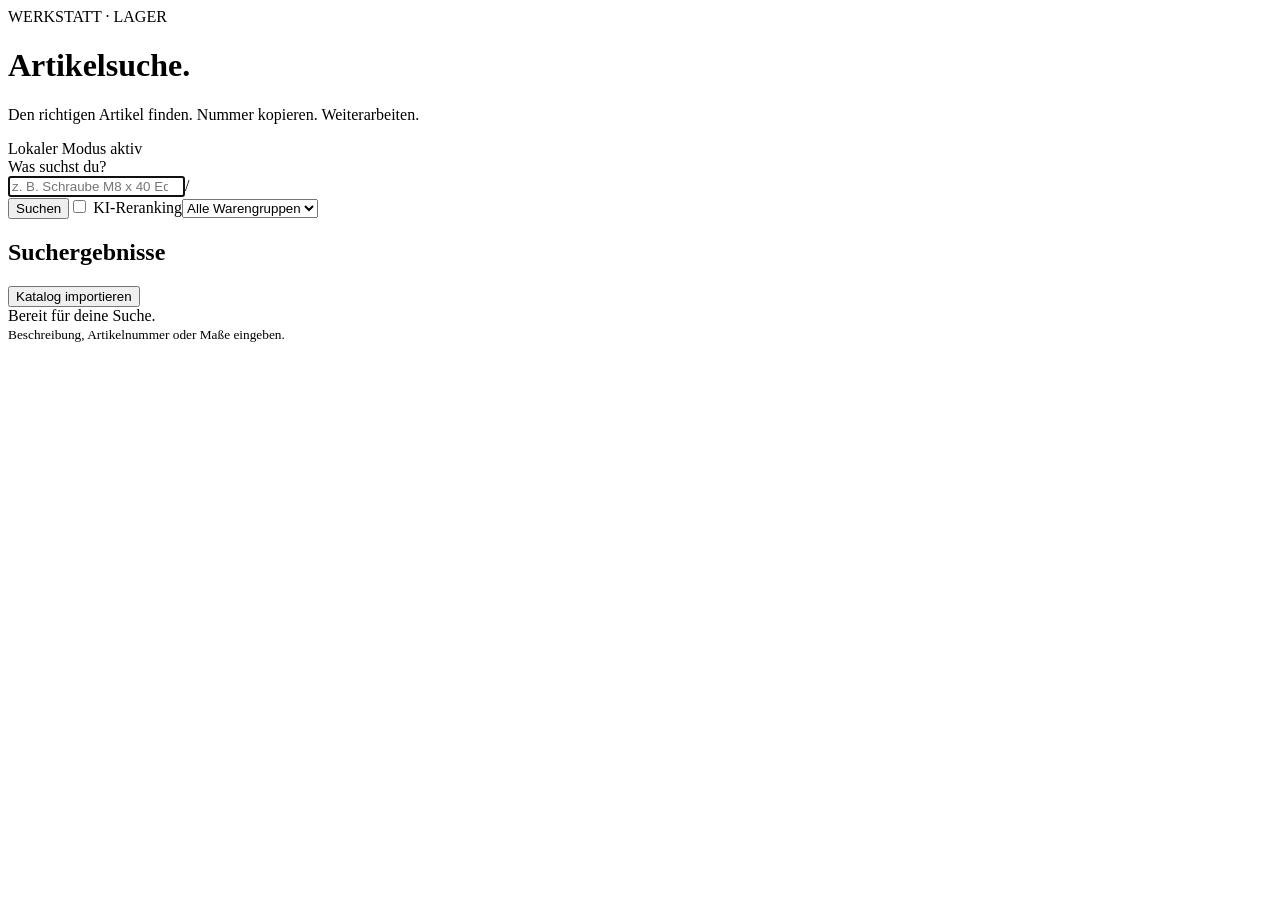
==== app/static/index.html @ 1a74a168 "feat: add local article search with OpenAI Namespace embedding caches by provider, model, and dimens" ====
<!doctype html>
<html lang="de"><head><meta charset="utf-8"><meta name="viewport" content="width=device-width,initial-scale=1"><title>Artikelsuche</title><link rel="stylesheet" href="/static/style.css"></head>
<body><main><header><div><span class="eyebrow">WERKSTATT · LAGER</span><h1>Artikelsuche<span>.</span></h1><p>Den richtigen Artikel finden. Nummer kopieren. Weiterarbeiten.</p></div><span id="status" class="status">Lokaler Modus aktiv</span></header>
<section class="searchbox"><label for="query">Was suchst du?</label><div class="searchrow"><input id="query" type="search" placeholder="z. B. Schraube M8 x 40 Edelstahl" autofocus autocomplete="off"><span class="shortcut">/</span></div><div class="options"><button id="submit-search" type="button">Suchen</button><label><input type="checkbox" id="rerank"> KI-Reranking</label><select id="category" aria-label="Warengruppe"><option value="">Alle Warengruppen</option></select><span id="count"></span></div><div id="history" class="history"></div></section>
<div class="sectionhead"><h2>Suchergebnisse</h2><button id="open-import" class="secondary">Katalog importieren</button></div><div id="results" class="results"><div class="empty">Bereit für deine Suche.<br><small>Beschreibung, Artikelnummer oder Maße eingeben.</small></div></div>
<dialog id="dialog"><form method="dialog"><button class="close" aria-label="Schließen">×</button></form><h2>Katalog importieren</h2><p>CSV oder XLSX auswählen und Spalten zuordnen.</p><div id="drop" class="drop"><label for="file">Datei auswählen oder hier ablegen</label><input id="file" type="file" accept=".csv,.xlsx"></div><p id="file-info"></p><div id="mapping"></div><button id="import" disabled>Import starten</button><div id="progress-wrap" hidden><progress id="progress" max="100" value="0"></progress><p id="progress-text"></p></div><p id="error" class="error" role="alert"></p></dialog></main><script src="/static/app.js"></script></body></html>
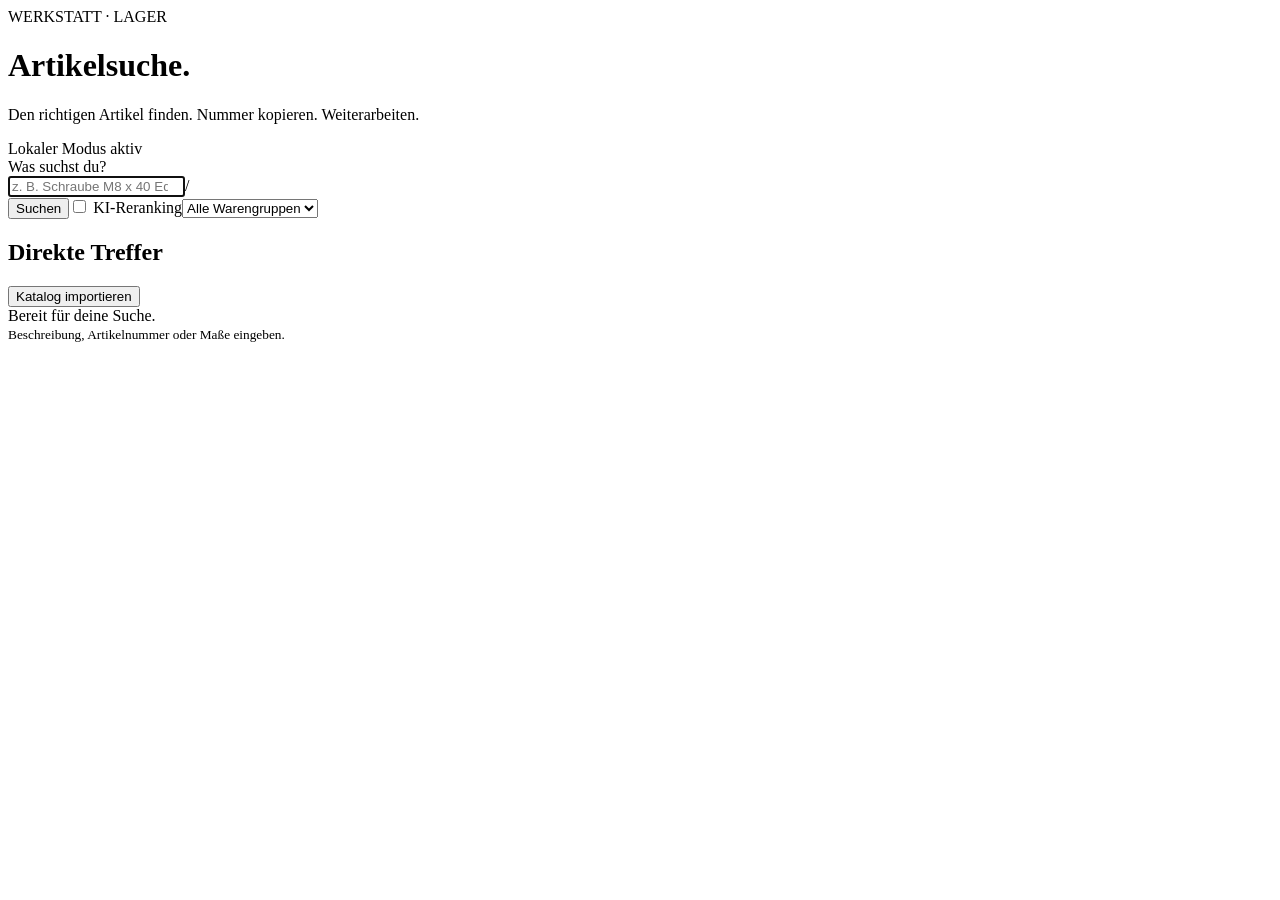
==== commit ad756f35: "feat(search): add AI-assisted query expansion Show separately retrieved catalog matches for generate" ====
--- a/app/static/index.html
+++ b/app/static/index.html
@@ -2,5 +2,6 @@
 <html lang="de"><head><meta charset="utf-8"><meta name="viewport" content="width=device-width,initial-scale=1"><title>Artikelsuche</title><link rel="stylesheet" href="/static/style.css"></head>
 <body><main><header><div><span class="eyebrow">WERKSTATT · LAGER</span><h1>Artikelsuche<span>.</span></h1><p>Den richtigen Artikel finden. Nummer kopieren. Weiterarbeiten.</p></div><span id="status" class="status">Lokaler Modus aktiv</span></header>
 <section class="searchbox"><label for="query">Was suchst du?</label><div class="searchrow"><input id="query" type="search" placeholder="z. B. Schraube M8 x 40 Edelstahl" autofocus autocomplete="off"><span class="shortcut">/</span></div><div class="options"><button id="submit-search" type="button">Suchen</button><label><input type="checkbox" id="rerank"> KI-Reranking</label><select id="category" aria-label="Warengruppe"><option value="">Alle Warengruppen</option></select><span id="count"></span></div><div id="history" class="history"></div></section>
-<div class="sectionhead"><h2>Suchergebnisse</h2><button id="open-import" class="secondary">Katalog importieren</button></div><div id="results" class="results"><div class="empty">Bereit für deine Suche.<br><small>Beschreibung, Artikelnummer oder Maße eingeben.</small></div></div>
+<section id="ai-panel" class="ai-panel" hidden aria-live="polite"><div class="ai-heading"><div><span class="eyebrow">ZUSÄTZLICHE SUCHE</span><h2>KI-Fundstücke</h2><p>Die KI schlägt Begriffe vor und sucht damit im Katalog. Bitte Treffer prüfen.</p></div><span class="ai-icon" aria-hidden="true">✦</span></div><p id="ai-message" class="ai-message"></p><div id="ai-terms" class="ai-terms"></div><div id="ai-results" class="results"></div></section>
+<div class="sectionhead"><h2>Direkte Treffer</h2><button id="open-import" class="secondary">Katalog importieren</button></div><div id="results" class="results"><div class="empty">Bereit für deine Suche.<br><small>Beschreibung, Artikelnummer oder Maße eingeben.</small></div></div>
 <dialog id="dialog"><form method="dialog"><button class="close" aria-label="Schließen">×</button></form><h2>Katalog importieren</h2><p>CSV oder XLSX auswählen und Spalten zuordnen.</p><div id="drop" class="drop"><label for="file">Datei auswählen oder hier ablegen</label><input id="file" type="file" accept=".csv,.xlsx"></div><p id="file-info"></p><div id="mapping"></div><button id="import" disabled>Import starten</button><div id="progress-wrap" hidden><progress id="progress" max="100" value="0"></progress><p id="progress-text"></p></div><p id="error" class="error" role="alert"></p></dialog></main><script src="/static/app.js"></script></body></html>
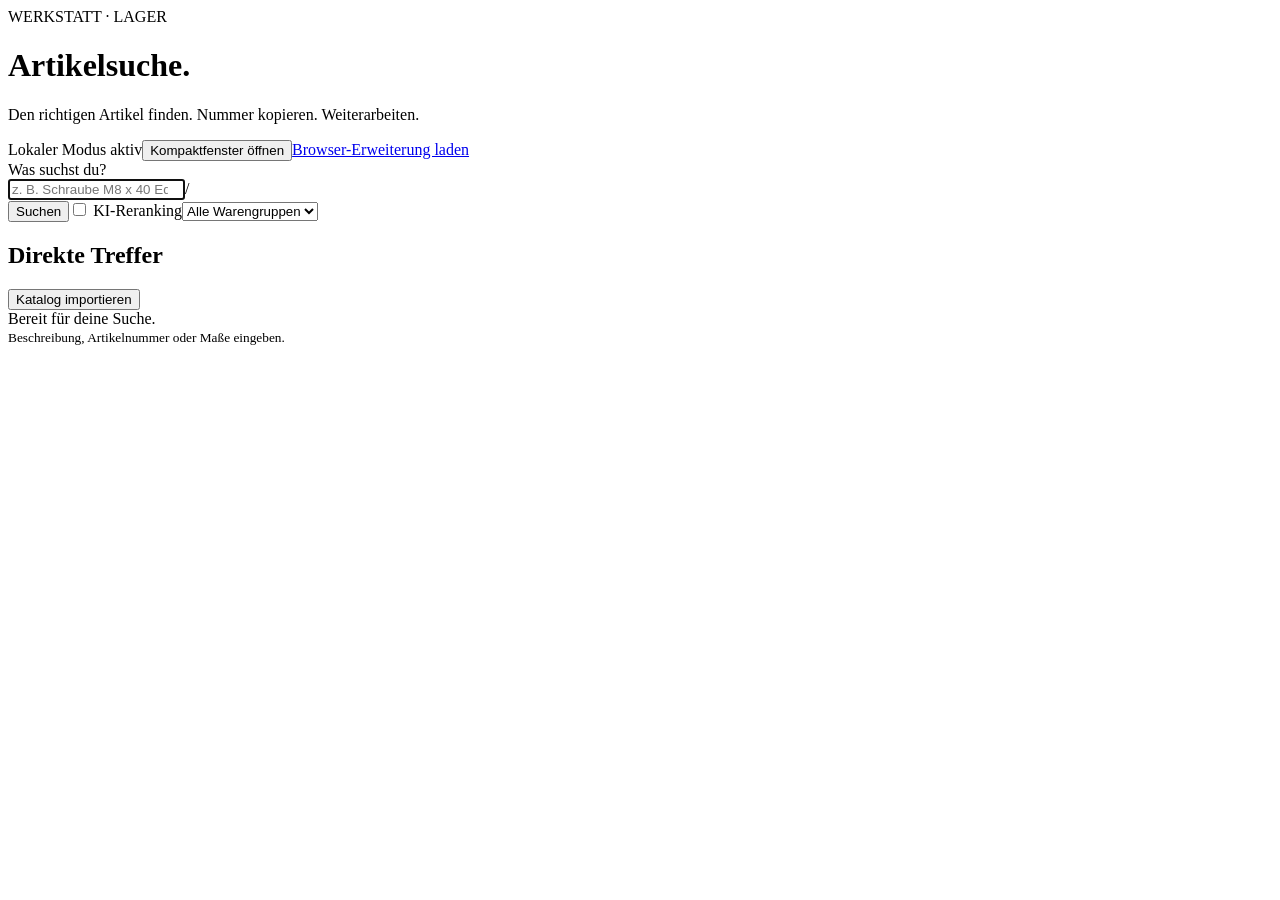
==== commit 19a1676e: "feat: search catalog families from the browser Backfill families locally so existing catalogs keep t" ====
--- a/app/static/index.html
+++ b/app/static/index.html
@@ -1,7 +1,7 @@
 <!doctype html>
-<html lang="de"><head><meta charset="utf-8"><meta name="viewport" content="width=device-width,initial-scale=1"><title>Artikelsuche</title><link rel="stylesheet" href="/static/style.css"></head>
-<body><main><header><div><span class="eyebrow">WERKSTATT · LAGER</span><h1>Artikelsuche<span>.</span></h1><p>Den richtigen Artikel finden. Nummer kopieren. Weiterarbeiten.</p></div><span id="status" class="status">Lokaler Modus aktiv</span></header>
+<html lang="de"><head><meta charset="utf-8"><meta name="artikelsuche" content="1"><meta name="viewport" content="width=device-width,initial-scale=1"><title>Artikelsuche</title><link rel="stylesheet" href="/static/style.css"></head>
+<body><main><header><div><span class="eyebrow">WERKSTATT · LAGER</span><h1>Artikelsuche<span>.</span></h1><p>Den richtigen Artikel finden. Nummer kopieren. Weiterarbeiten.</p></div><div><span id="status" class="status">Lokaler Modus aktiv</span><button type="button" id="compact" class="link">Kompaktfenster öffnen</button><a class="extension-download" href="/browser-erweiterung.zip" download>Browser-Erweiterung laden</a></div></header>
 <section class="searchbox"><label for="query">Was suchst du?</label><div class="searchrow"><input id="query" type="search" placeholder="z. B. Schraube M8 x 40 Edelstahl" autofocus autocomplete="off"><span class="shortcut">/</span></div><div class="options"><button id="submit-search" type="button">Suchen</button><label><input type="checkbox" id="rerank"> KI-Reranking</label><select id="category" aria-label="Warengruppe"><option value="">Alle Warengruppen</option></select><span id="count"></span></div><div id="history" class="history"></div></section>
-<section id="ai-panel" class="ai-panel" hidden aria-live="polite"><div class="ai-heading"><div><span class="eyebrow">ZUSÄTZLICHE SUCHE</span><h2>KI-Fundstücke</h2><p>Die KI schlägt Begriffe vor und sucht damit im Katalog. Bitte Treffer prüfen.</p></div><span class="ai-icon" aria-hidden="true">✦</span></div><p id="ai-message" class="ai-message"></p><div id="ai-terms" class="ai-terms"></div><div id="ai-results" class="results"></div></section>
+<details id="ai-panel" class="ai-panel" hidden open><summary class="ai-heading"><span><span class="eyebrow">ZUSÄTZLICHE SUCHE</span><span class="ai-title">KI-Fundstücke</span><span class="ai-subtitle">Weitere mögliche Treffer und Suchbegriffe</span></span><span class="ai-toggle" aria-hidden="true">⌄</span></summary><div aria-live="polite"><p class="ai-description">Verwandte Begriffe werden zusätzlich im Katalog gesucht. Bitte Treffer prüfen.</p><p id="ai-message" class="ai-message"></p><div id="ai-terms" class="ai-terms"></div><div id="ai-results" class="results"></div><button id="ai-more" type="button" class="secondary ai-more" hidden></button></div></details>
 <div class="sectionhead"><h2>Direkte Treffer</h2><button id="open-import" class="secondary">Katalog importieren</button></div><div id="results" class="results"><div class="empty">Bereit für deine Suche.<br><small>Beschreibung, Artikelnummer oder Maße eingeben.</small></div></div>
 <dialog id="dialog"><form method="dialog"><button class="close" aria-label="Schließen">×</button></form><h2>Katalog importieren</h2><p>CSV oder XLSX auswählen und Spalten zuordnen.</p><div id="drop" class="drop"><label for="file">Datei auswählen oder hier ablegen</label><input id="file" type="file" accept=".csv,.xlsx"></div><p id="file-info"></p><div id="mapping"></div><button id="import" disabled>Import starten</button><div id="progress-wrap" hidden><progress id="progress" max="100" value="0"></progress><p id="progress-text"></p></div><p id="error" class="error" role="alert"></p></dialog></main><script src="/static/app.js"></script></body></html>
